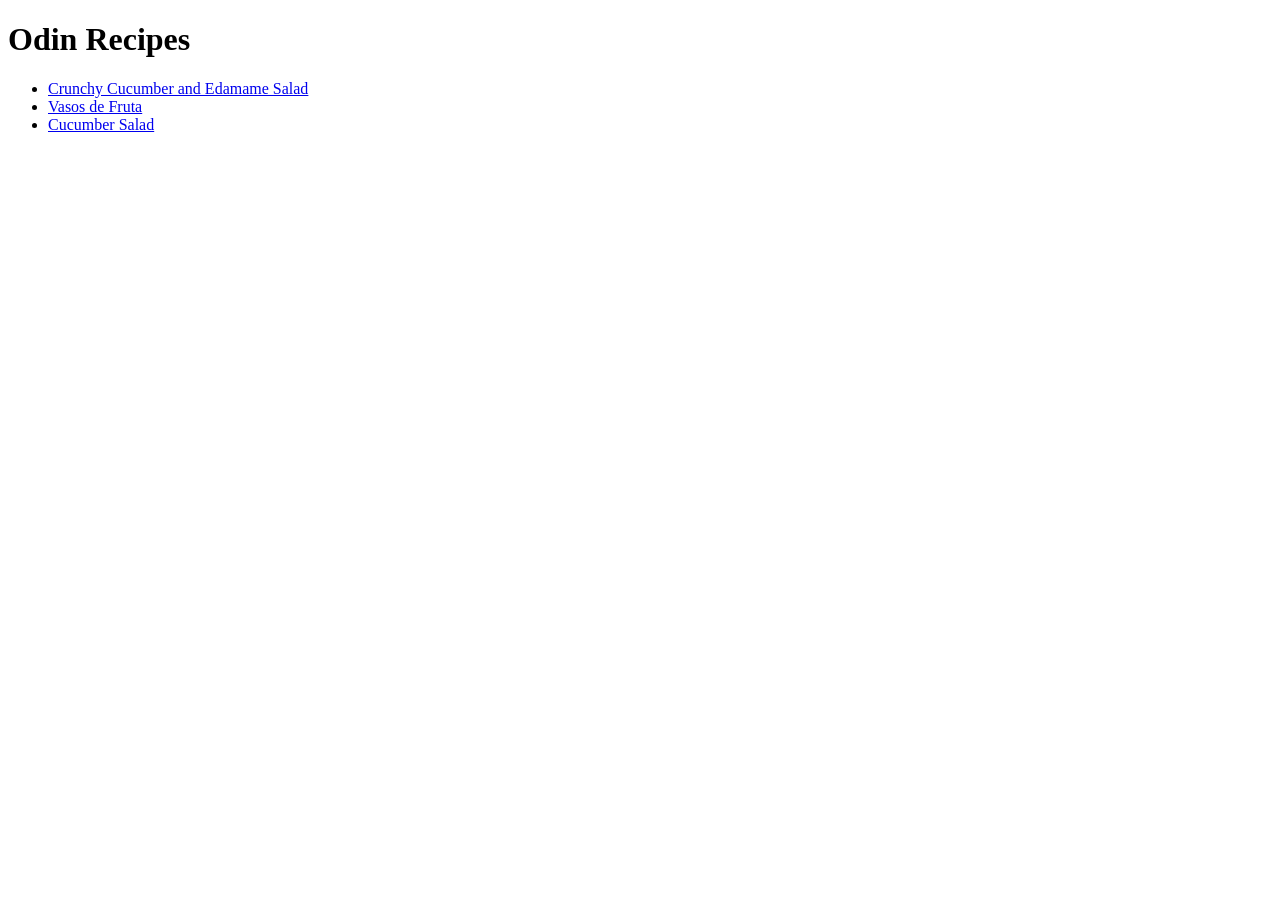
==== index.html @ a767d9cb "Set up Odin Recipes project" ====
<!DOCTYPE html>
<html lang="en">

<head>
  <meta charset="UTF-8">
  <meta name="viewport" content="width=device-width, initial-scale=1.0">
  <title>Document</title>
</head>

<body>
  <h1>Odin Recipes</h1>
  <ul>
    <li><a href="recipes/salad.html">Crunchy Cucumber and Edamame Salad</a></li>
    <li><a href="recipes/VasosdeFruta.html">Vasos de Fruta</a></li>
    <li><a href="recipes/crumblesalad.html">Cucumber Salad</a></li>
  </ul>

</body>

</html>
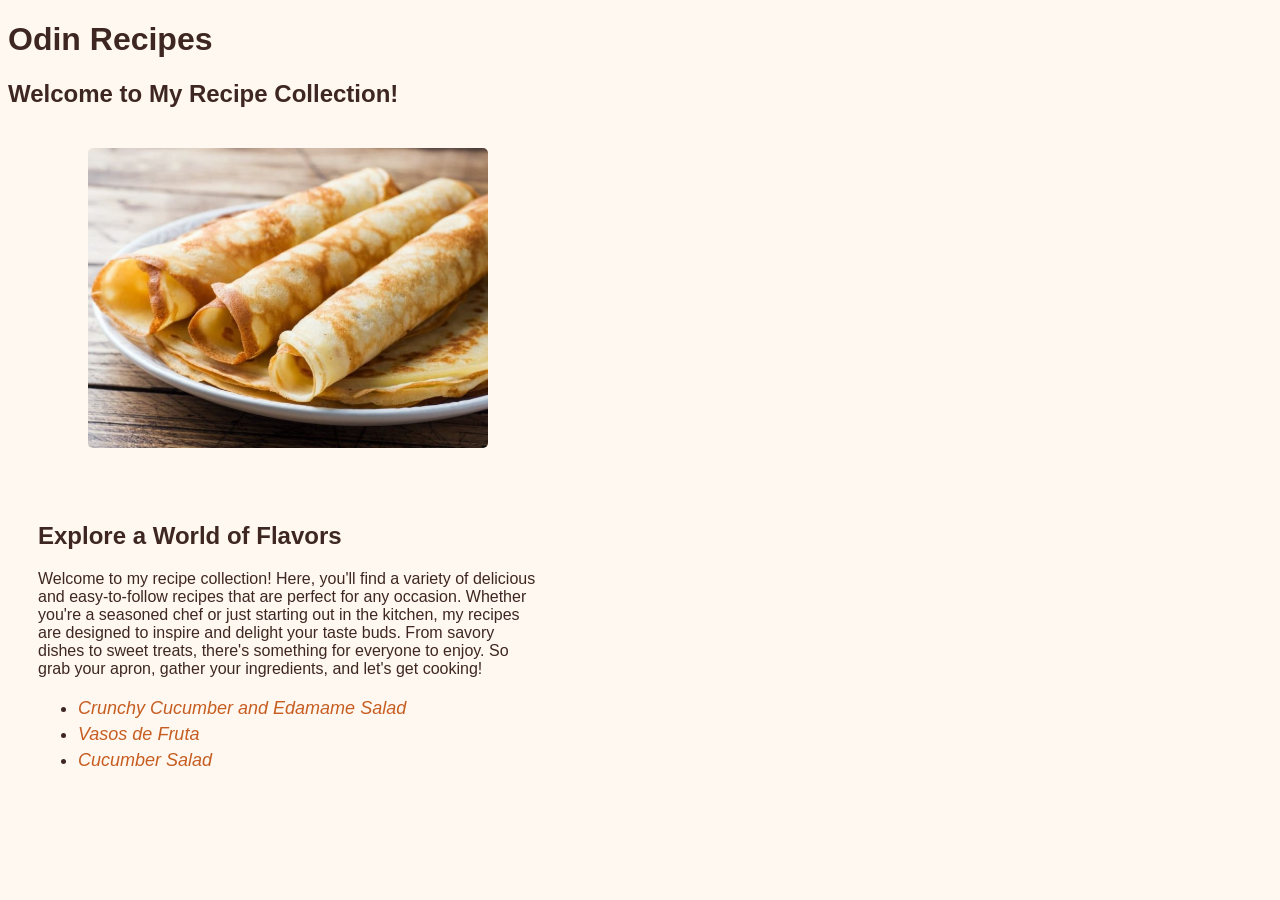
==== commit e6941376: "feat:using css file int the project" ====
--- a/index.html
+++ b/index.html
@@ -4,16 +4,28 @@
 <head>
   <meta charset="UTF-8">
   <meta name="viewport" content="width=device-width, initial-scale=1.0">
-  <title>Document</title>
+  <title>Odin Recipes</title>
+  <link rel="stylesheet" href="css/styles.css">
 </head>
 
 <body>
   <h1>Odin Recipes</h1>
-  <ul>
-    <li><a href="recipes/salad.html">Crunchy Cucumber and Edamame Salad</a></li>
-    <li><a href="recipes/VasosdeFruta.html">Vasos de Fruta</a></li>
-    <li><a href="recipes/crumblesalad.html">Cucumber Salad</a></li>
-  </ul>
+  <h2>Welcome to My Recipe Collection!</h2>
+  <div>
+    <img src="imgs/24-panqueca-768x576.jpg" alt="culinarie Logo" class="img_wid" width="400">
+  </div>
+  <div class="parag_2">
+    <h2>Explore a World of Flavors</h2>
+    <p>Welcome to my recipe collection! Here, you'll find a variety of delicious and easy-to-follow recipes that are
+      perfect for any occasion. Whether you're a seasoned chef or just starting out in the kitchen, my recipes are
+      designed to inspire and delight your taste buds. From savory dishes to sweet treats, there's something for
+      everyone to enjoy. So grab your apron, gather your ingredients, and let's get cooking!</p>
+    <ul class="li-main">
+      <li><a href="recipes/salad.html">Crunchy Cucumber and Edamame Salad</a></li>
+      <li><a href="recipes/VasosdeFruta.html">Vasos de Fruta</a></li>
+      <li><a href="recipes/crumblesalad.html">Cucumber Salad</a></li>
+    </ul>
+  </div>
 
 </body>
 
--- a/css/styles.css
+++ b/css/styles.css
@@ -0,0 +1,49 @@
+body {
+    background-color: #FFF8F0;
+    color: #3E2723;
+    font-family: sans-serif;
+    font-size: 16px;
+}
+
+.li-main {
+    /* margin-left: 50px; */
+    margin-top: 20px;
+    font-family: sans-serif;
+    font-size: 18px;
+}
+
+a {
+    color: #C65D21;
+    text-decoration: none;
+}
+
+.parag {
+    width: 35%;
+    background-color: rgb(243, 235, 235);
+    border-radius: 20px;
+    padding: 30px;
+}
+
+img {
+    border-radius: 5px;
+    margin: 20px;
+}
+
+.parag_2 {
+    width: 500px;
+    border-radius: 20px;
+    padding: 30px;
+}
+
+.plac {
+    margin-left: 80px;
+}
+
+.img_wid {
+    margin-left: 80px;
+}
+
+li {
+    margin-bottom: 5px;
+    font-style: italic;
+}
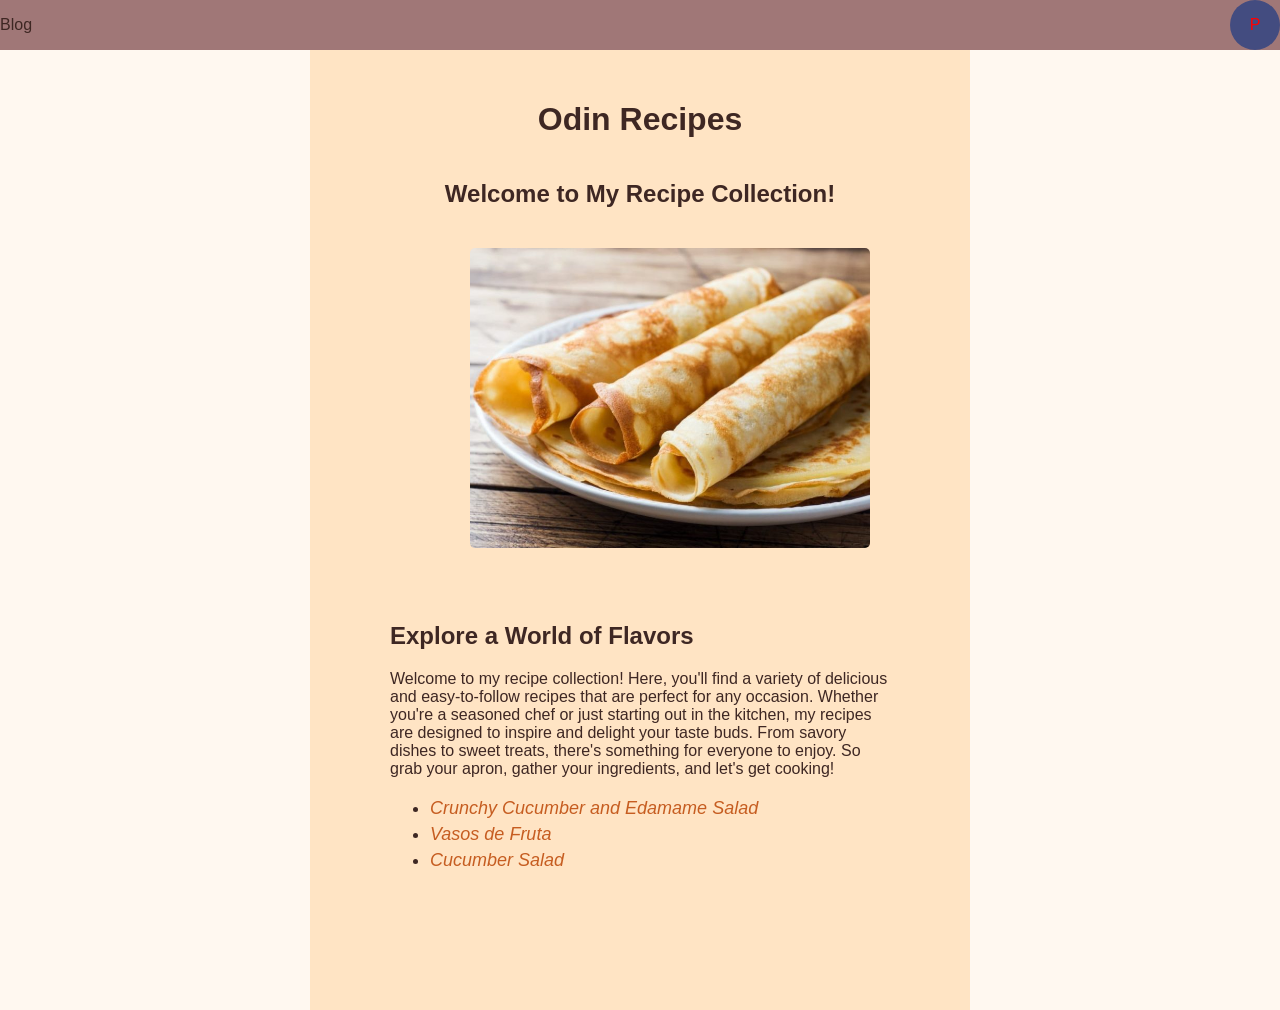
==== commit eed91fde: "add: i add my actual compreention of flexbox on index.html" ====
--- a/index.html
+++ b/index.html
@@ -9,24 +9,32 @@
 </head>
 
 <body>
-  <h1>Odin Recipes</h1>
-  <h2>Welcome to My Recipe Collection!</h2>
-  <div>
-    <img src="imgs/24-panqueca-768x576.jpg" alt="culinarie Logo" class="img_wid" width="400">
+  <div class="blog">
+    <p>Blog</p>
+    <div class="picture">P</div>
   </div>
-  <div class="parag_2">
-    <h2>Explore a World of Flavors</h2>
-    <p>Welcome to my recipe collection! Here, you'll find a variety of delicious and easy-to-follow recipes that are
-      perfect for any occasion. Whether you're a seasoned chef or just starting out in the kitchen, my recipes are
-      designed to inspire and delight your taste buds. From savory dishes to sweet treats, there's something for
-      everyone to enjoy. So grab your apron, gather your ingredients, and let's get cooking!</p>
-    <ul class="li-main">
-      <li><a href="recipes/salad.html">Crunchy Cucumber and Edamame Salad</a></li>
-      <li><a href="recipes/VasosdeFruta.html">Vasos de Fruta</a></li>
-      <li><a href="recipes/crumblesalad.html">Cucumber Salad</a></li>
-    </ul>
+  <div class="blank">
+    <div class="main-page">
+      <h1>Odin Recipes</h1>
+      <h2>Welcome to My Recipe Collection!</h2>
+      <div>
+        <img src="imgs/24-panqueca-768x576.jpg" alt="culinarie Logo" class="img_wid" width="400">
+      </div>
+      <div class="parag_2">
+        <h2>Explore a World of Flavors</h2>
+        <p>Welcome to my recipe collection! Here, you'll find a variety of delicious and easy-to-follow recipes that
+          are
+          perfect for any occasion. Whether you're a seasoned chef or just starting out in the kitchen, my recipes are
+          designed to inspire and delight your taste buds. From savory dishes to sweet treats, there's something for
+          everyone to enjoy. So grab your apron, gather your ingredients, and let's get cooking!</p>
+        <ul class="li-main">
+          <li><a href="recipes/salad.html">Crunchy Cucumber and Edamame Salad</a></li>
+          <li><a href="recipes/VasosdeFruta.html">Vasos de Fruta</a></li>
+          <li><a href="recipes/crumblesalad.html">Cucumber Salad</a></li>
+        </ul>
+      </div>
+    </div>
   </div>
-
 </body>
 
 </html>
--- a/css/styles.css
+++ b/css/styles.css
@@ -1,4 +1,6 @@
 body {
+    margin: 0;
+    padi: 0;
     background-color: #FFF8F0;
     color: #3E2723;
     font-family: sans-serif;
@@ -46,4 +48,37 @@
 li {
     margin-bottom: 5px;
     font-style: italic;
+}
+
+.blog {
+    display: flex;
+    justify-content: space-between;
+    background-color: rgb(160, 119, 119);
+    height: 50px;
+}
+
+.picture {
+    display: flex;
+    justify-content: center;
+    align-items: center;
+    color: red;
+    width: 50px;
+    height: 50px;
+    background-color: #434c80;
+    border-radius: 50%;
+}
+
+.blank {
+    display: flex;
+    justify-content: center;
+}
+
+.main-page {
+    width: 600px;
+    height: 100vh;
+    background-color: bisque;
+    display: flex;
+    flex-direction: column;
+    align-items: center;
+    padding: 30px;
 }
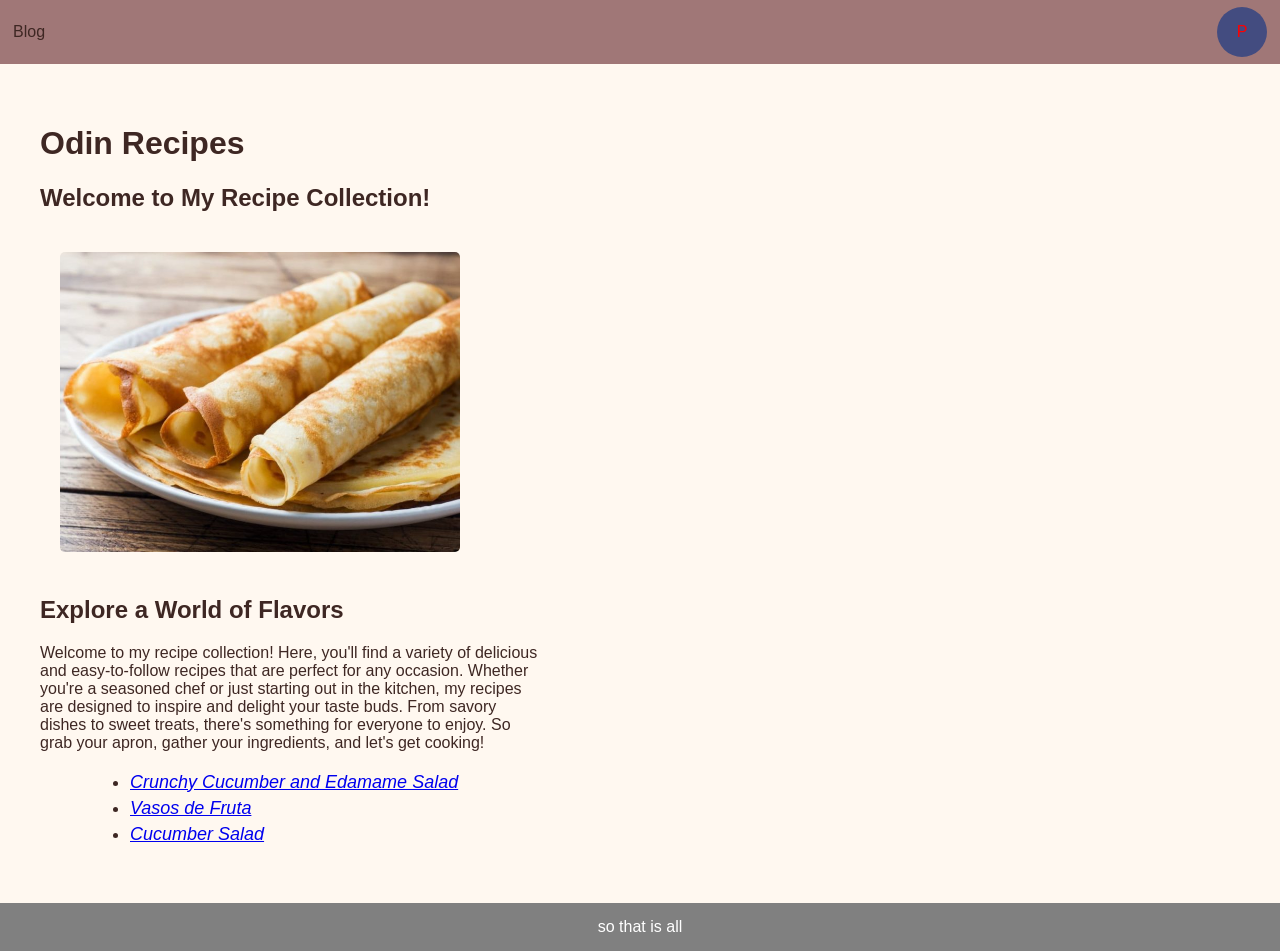
==== commit 26029f94: "upate:i update the project to be more responsible" ====
--- a/index.html
+++ b/index.html
@@ -9,32 +9,40 @@
 </head>
 
 <body>
-  <div class="blog">
-    <p>Blog</p>
-    <div class="picture">P</div>
-  </div>
-  <div class="blank">
-    <div class="main-page">
-      <h1>Odin Recipes</h1>
-      <h2>Welcome to My Recipe Collection!</h2>
-      <div>
-        <img src="imgs/24-panqueca-768x576.jpg" alt="culinarie Logo" class="img_wid" width="400">
+  <div class="base">
+    <header class="header">
+      <div class="blog">
+        <p>Blog</p>
+        <div class="picture">P</div>
       </div>
-      <div class="parag_2">
-        <h2>Explore a World of Flavors</h2>
-        <p>Welcome to my recipe collection! Here, you'll find a variety of delicious and easy-to-follow recipes that
+    </header>
+
+    <main class="main">
+      <div class="mother">
+        <h1>Odin Recipes</h1>
+        <h2>Welcome to My Recipe Collection!</h2>
+        <div>
+          <img src="imgs/24-panqueca-768x576.jpg" alt="culinarie Logo" width="400">
+        </div>
+        <div class="parag_2">
+          <h2>Explore a World of Flavors</h2>
+          <p>Welcome to my recipe collection! Here, you'll find a variety of delicious and easy-to-follow recipes that
           are
           perfect for any occasion. Whether you're a seasoned chef or just starting out in the kitchen, my recipes are
           designed to inspire and delight your taste buds. From savory dishes to sweet treats, there's something for
           everyone to enjoy. So grab your apron, gather your ingredients, and let's get cooking!</p>
-        <ul class="li-main">
-          <li><a href="recipes/salad.html">Crunchy Cucumber and Edamame Salad</a></li>
-          <li><a href="recipes/VasosdeFruta.html">Vasos de Fruta</a></li>
-          <li><a href="recipes/crumblesalad.html">Cucumber Salad</a></li>
-        </ul>
+          <ul class="li-main">
+            <li><a href="recipes/salad.html">Crunchy Cucumber and Edamame Salad</a></li>
+            <li><a href="recipes/VasosdeFruta.html">Vasos de Fruta</a></li>
+            <li><a href="recipes/crumblesalad.html">Cucumber Salad</a></li>
+          </ul>
       </div>
-    </div>
+      </div>
+    </main>
+
+    <footer class="footer">so that is all</footer>
+
   </div>
 </body>
-
+  
 </html>
--- a/css/styles.css
+++ b/css/styles.css
@@ -1,19 +1,89 @@
 body {
     margin: 0;
-    padi: 0;
+    padding: 0;
     background-color: #FFF8F0;
     color: #3E2723;
     font-family: sans-serif;
     font-size: 16px;
+    min-height: 100vh;
+}
+
+
+.blog {
+    display: flex;
+    justify-content: space-between;
+    background-color: rgb(160, 119, 119);
+    padding:7px;
+    padding-left: 13px;
+    padding-right: 13px;
+}
+
+.picture {
+    display: flex;
+    justify-content: center;
+    align-items: center;
+    color: red;
+    width: 50px;
+    height: 50px;
+    background-color: #434c80;
+    border-radius: 50%;
+}
+
+.base{
+    display: flex;
+    flex-direction: column;
+    min-height: 100vh;
+}
+
+.header{
+}
+
+img {
+    border-radius: 5px;
+    margin: 20px;
+}
+
+.main{
+    flex-grow: 1;
+    padding:40px;
+}
+
+.mother{
+    width: 500px
+}
+
+.footer{
+    background: gray;
+    padding: 15px;
+    display: flex;
+    align-items: center;
+    justify-content: center;
+    color: white;
+}
+
+
+
+
+
+
+
+
+
+li {
+    margin-bottom: 5px;
+    font-style: italic;
 }
 
 .li-main {
-    /* margin-left: 50px; */
+     margin-left: 50px; 
     margin-top: 20px;
     font-family: sans-serif;
     font-size: 18px;
 }
 
+
+
+/*
 a {
     color: #C65D21;
     text-decoration: none;
@@ -26,10 +96,6 @@
     padding: 30px;
 }
 
-img {
-    border-radius: 5px;
-    margin: 20px;
-}
 
 .parag_2 {
     width: 500px;
@@ -39,33 +105,6 @@
 
 .plac {
     margin-left: 80px;
-}
-
-.img_wid {
-    margin-left: 80px;
-}
-
-li {
-    margin-bottom: 5px;
-    font-style: italic;
-}
-
-.blog {
-    display: flex;
-    justify-content: space-between;
-    background-color: rgb(160, 119, 119);
-    height: 50px;
-}
-
-.picture {
-    display: flex;
-    justify-content: center;
-    align-items: center;
-    color: red;
-    width: 50px;
-    height: 50px;
-    background-color: #434c80;
-    border-radius: 50%;
 }
 
 .blank {
@@ -81,4 +120,4 @@
     flex-direction: column;
     align-items: center;
     padding: 30px;
-}+}*/
